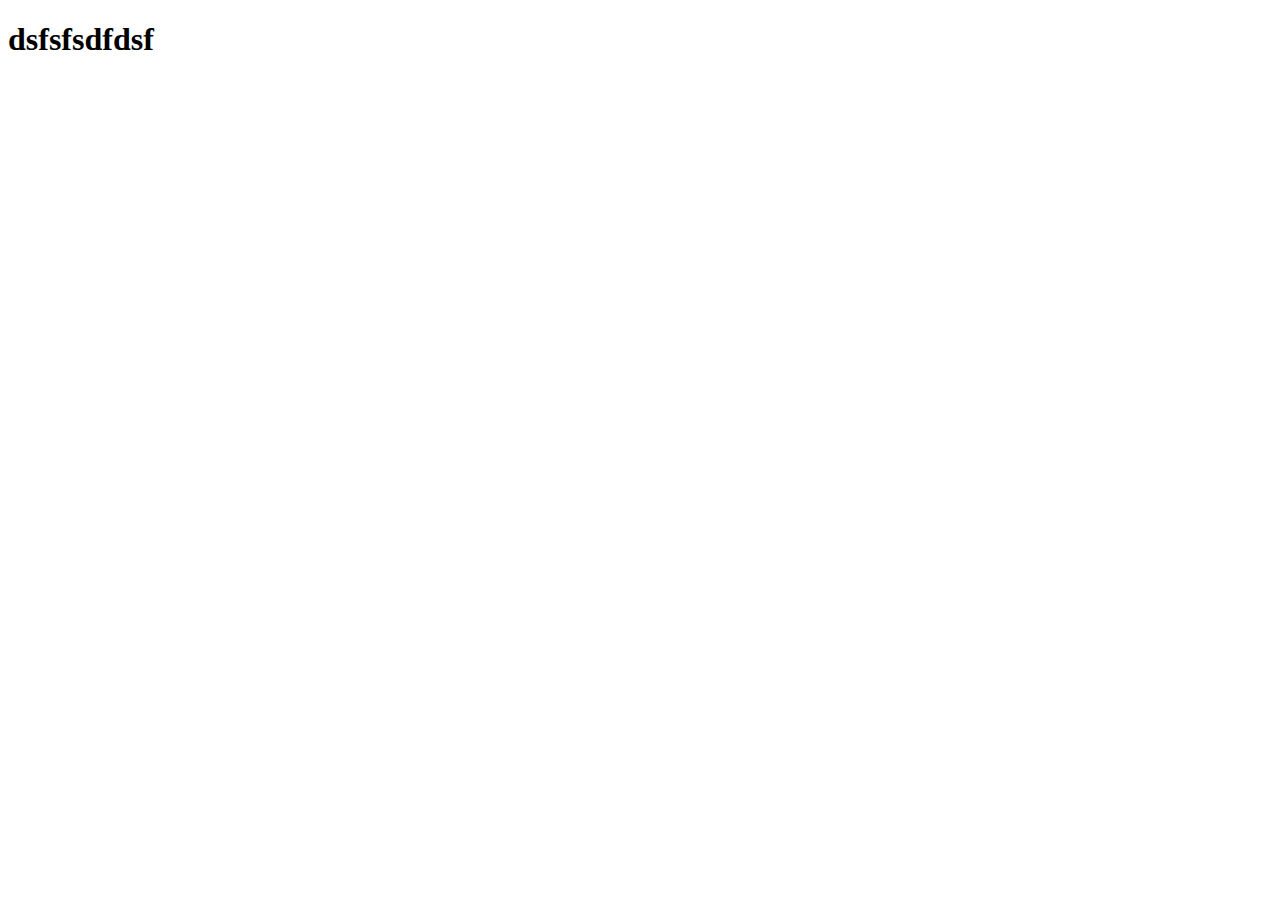
==== inđex.html @ b6fe830f "first commit" ====
<!DOCTYPE html>
<html lang="en">
<head>
    <meta charset="UTF-8">
    <meta name="viewport" content="width=device-width, initial-scale=1.0">
    <title>Document</title>
</head>
<body>
    <h1>dsfsfsdfdsf</h1>
</body>
</html>
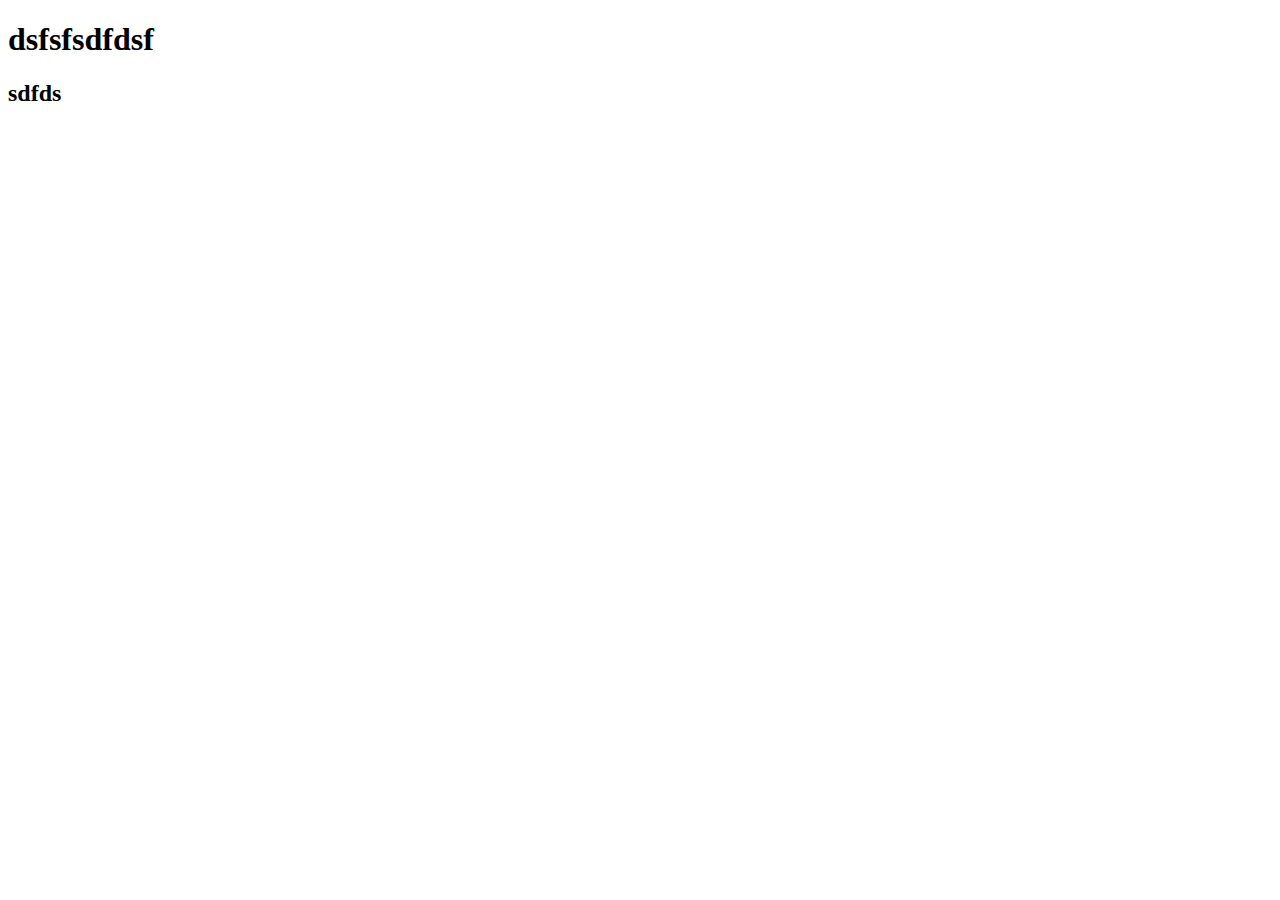
==== commit aa936d25: "zx" ====
--- a/inđex.html
+++ b/inđex.html
@@ -7,5 +7,7 @@
 </head>
 <body>
     <h1>dsfsfsdfdsf</h1>
+     <h2>sdfds</h2>
+
 </body>
 </html>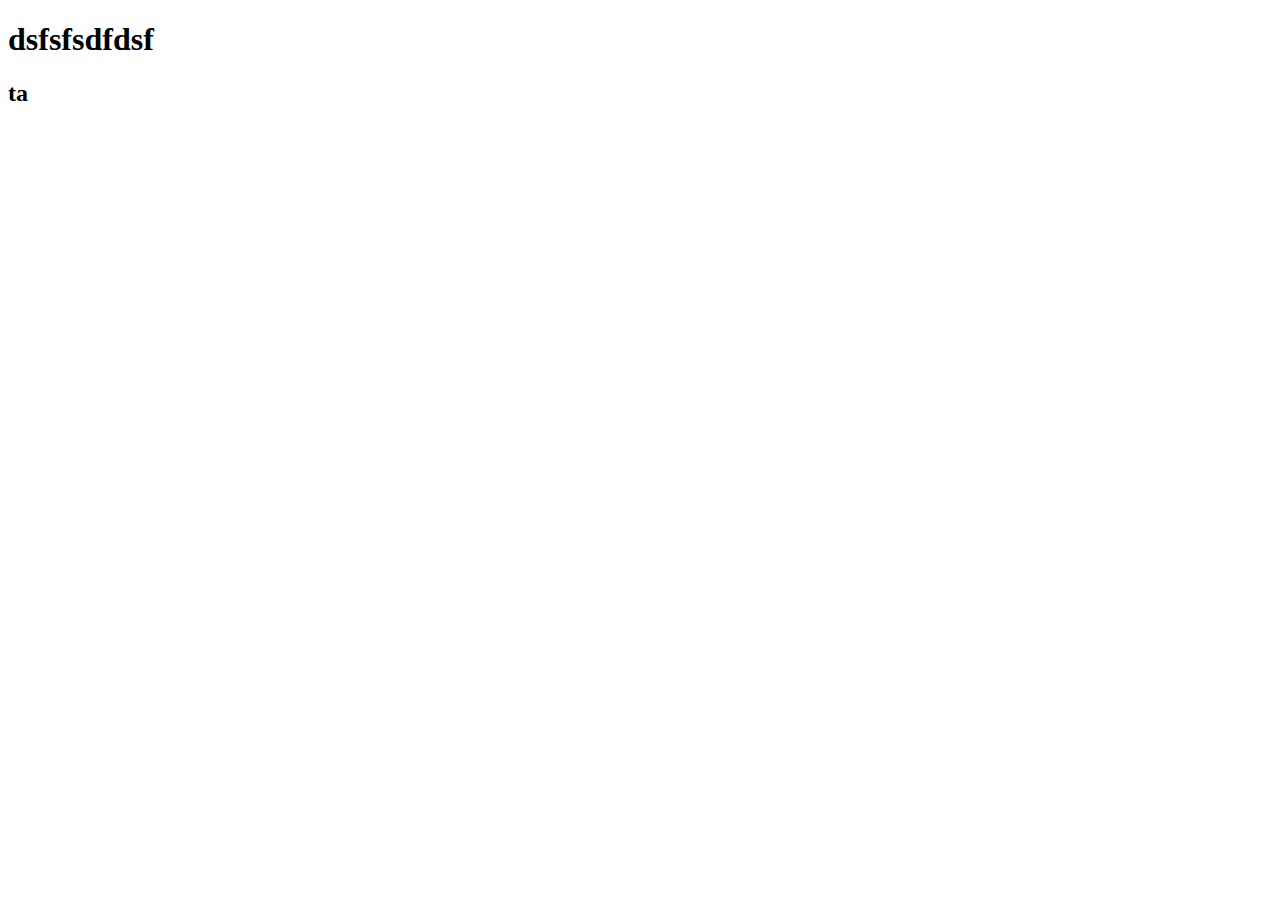
==== commit 34bb417a: "đ" ====
--- a/inđex.html
+++ b/inđex.html
@@ -7,7 +7,6 @@
 </head>
 <body>
     <h1>dsfsfsdfdsf</h1>
-     <h2>sdfds</h2>
-
+    <h2>ta</h2>
 </body>
 </html>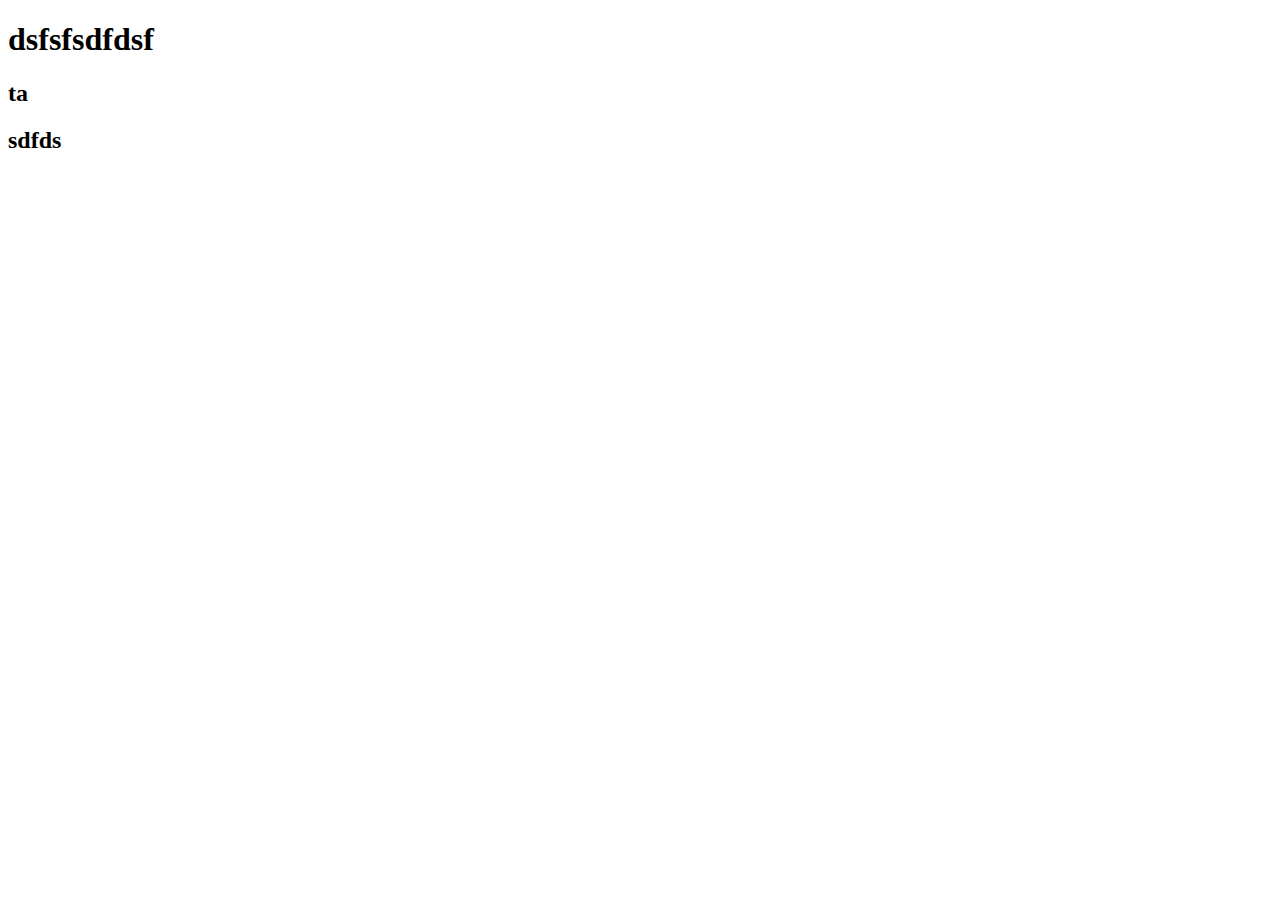
==== commit 39bd9853: "sửa tên file" ====
--- a/inđex.html
+++ b/inđex.html
@@ -8,5 +8,7 @@
 <body>
     <h1>dsfsfsdfdsf</h1>
     <h2>ta</h2>
+     <h2>sdfds</h2>
+
 </body>
 </html>